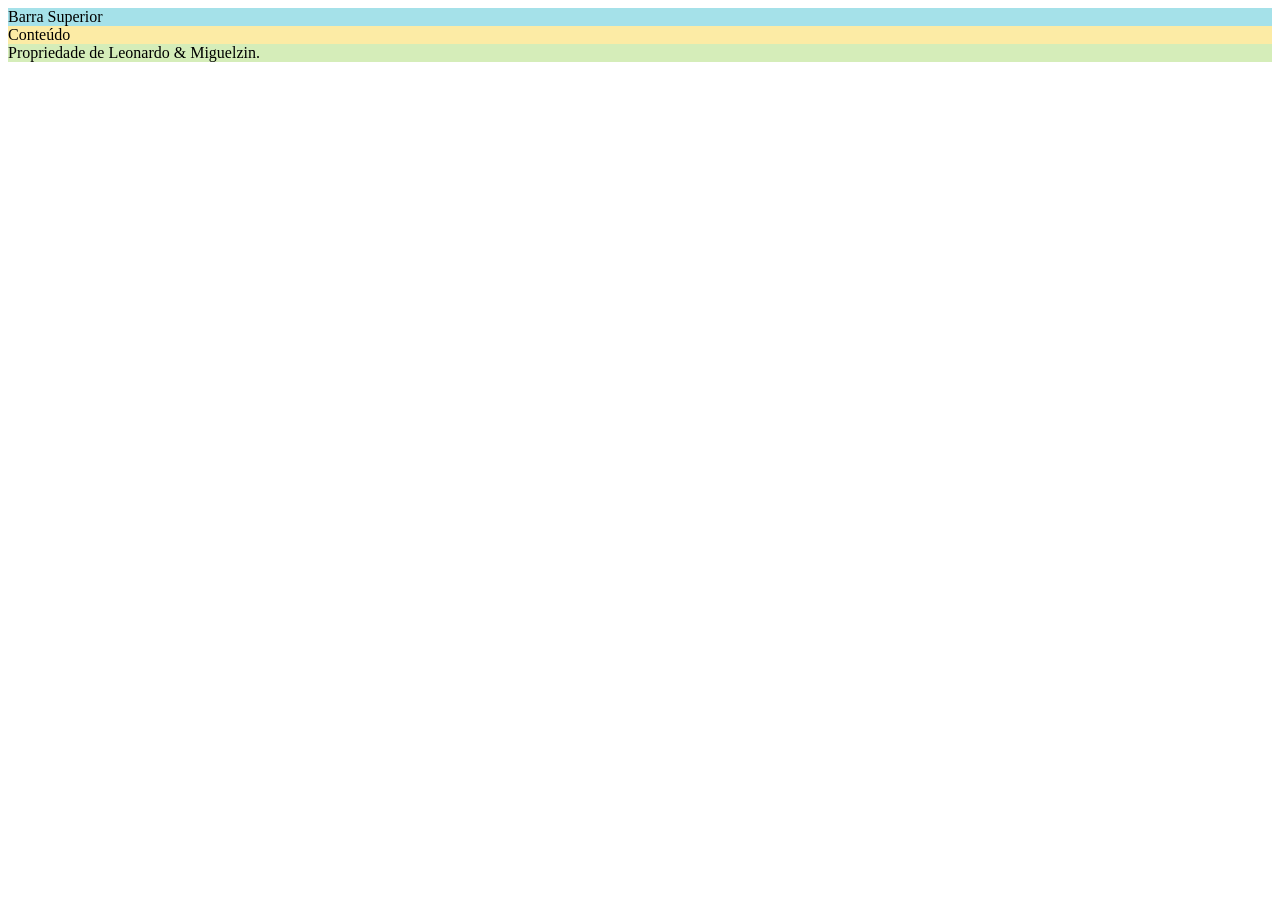
==== index.html @ 3d6a9280 "21/08" ====
<!DOCTYPE html>
<html lang="en">
<head>
    <meta charset="UTF-8">
    <meta http-equiv="X-UA-Compatible" content="IE=edge">
    <meta name="viewport" content="width=device-width, initial-scale=1.0">
    <title>Document</title>
    <script src=".script/script.js"></script>
    <link rel="stylesheet" href="./css/estilo.css">
</head>
<body onclick="alo_mundo()">
    <header class="barra_superior">
        Barra Superior
    </header>
    <section class="conteudo">
        Conteúdo
    </section>
    <footer class="rodape">
        Propriedade de Leonardo & Miguelzin.
    </footer>
</body>
</html>
---- css/estilo.css ----
.barra_superior {
    background-color: #a5e1e9;
}

.conteudo {
    background-color: #fceba5;
}

.rodape {
    background-color: #d5edb9;
}
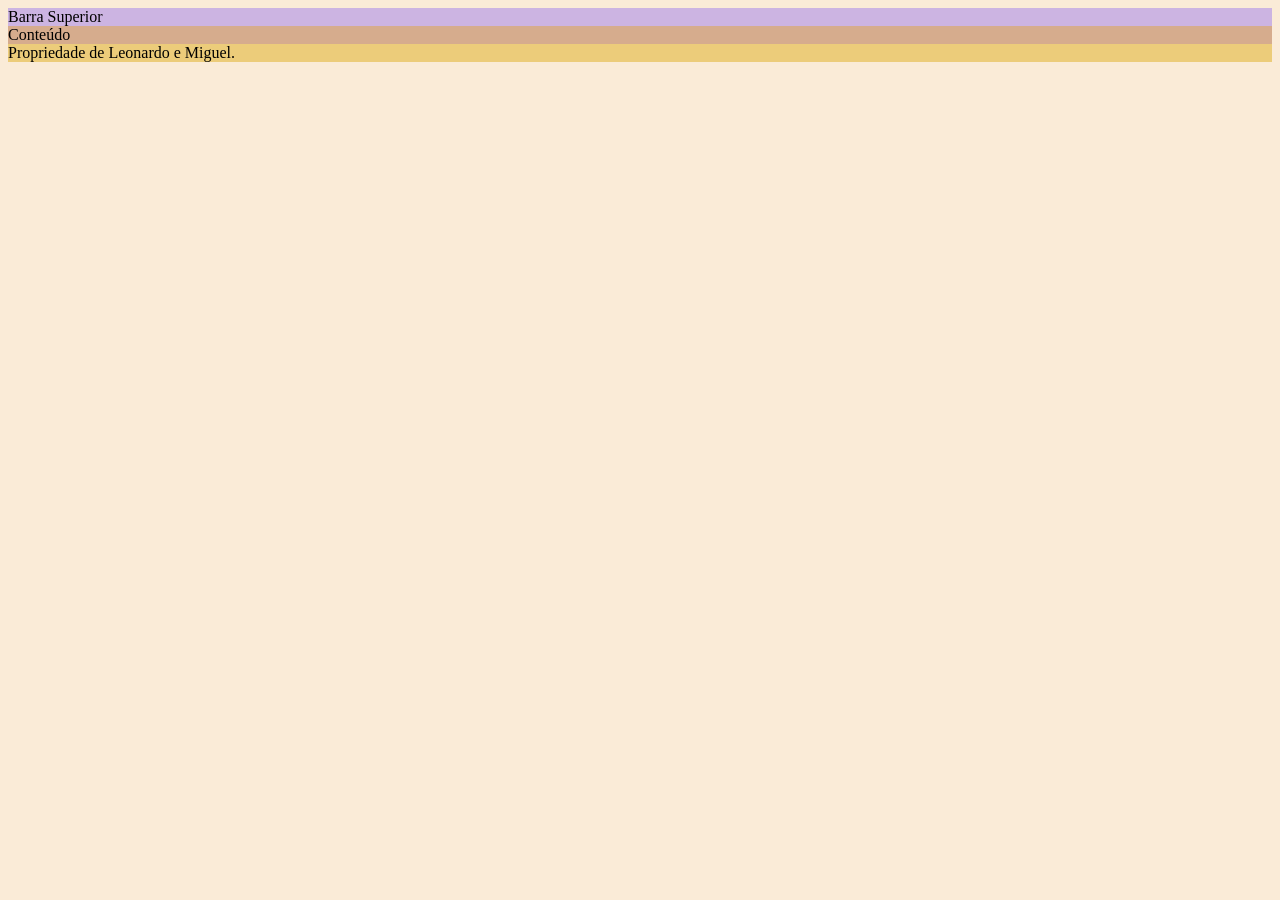
==== commit b2eef9c0: "18/09" ====
--- a/index.html
+++ b/index.html
@@ -5,18 +5,18 @@
     <meta http-equiv="X-UA-Compatible" content="IE=edge">
     <meta name="viewport" content="width=device-width, initial-scale=1.0">
     <title>Document</title>
-    <script src=".script/script.js"></script>
+    <script src="./script/script.js"></script>
     <link rel="stylesheet" href="./css/estilo.css">
 </head>
 <body onclick="alo_mundo()">
     <header class="barra_superior">
-        Barra Superior
+            Barra Superior
     </header>
     <section class="conteudo">
-        Conteúdo
+            Conteúdo
     </section>
     <footer class="rodape">
-        Propriedade de Leonardo & Miguelzin.
+            Propriedade de Leonardo e Miguel.
     </footer>
 </body>
 </html>
--- a/css/estilo.css
+++ b/css/estilo.css
@@ -1,11 +1,13 @@
+@import url(./calculadora_simples.css);
+
 .barra_superior {
-    background-color: #a5e1e9;
+    background-color: rgb(204, 180, 226);
 }
 
 .conteudo {
-    background-color: #fceba5;
+    background-color: rgb(214, 172, 141);
 }
 
 .rodape {
-    background-color: #d5edb9;
+    background-color: rgb(236, 204, 122);
 }
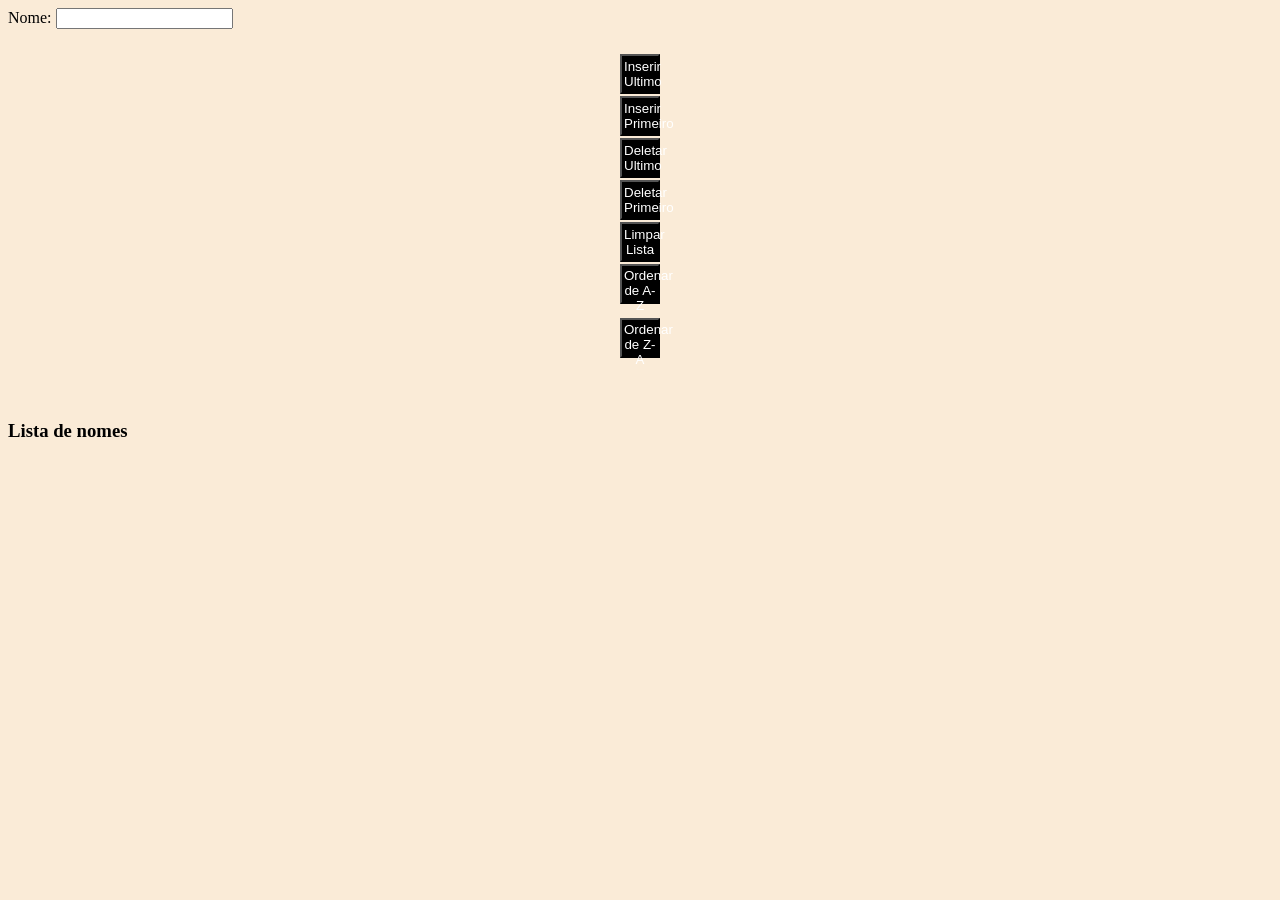
==== commit ab911555: "Add files via upload" ====
--- a/index.html
+++ b/index.html
@@ -2,21 +2,31 @@
 <html lang="en">
 <head>
     <meta charset="UTF-8">
-    <meta http-equiv="X-UA-Compatible" content="IE=edge">
     <meta name="viewport" content="width=device-width, initial-scale=1.0">
-    <title>Document</title>
-    <script src="./script/script.js"></script>
-    <link rel="stylesheet" href="./css/estilo.css">
+    <title>Avaliação</title>
+    <script src="script.js"></script>
+    <link rel="stylesheet" href="estilo.css">
 </head>
-<body onclick="alo_mundo()">
-    <header class="barra_superior">
-            Barra Superior
-    </header>
-    <section class="conteudo">
-            Conteúdo
-    </section>
-    <footer class="rodape">
-            Propriedade de Leonardo e Miguel.
-    </footer>
+<body onload="atualiza_lista()">
+    <div class="formulario">
+        <label for="nome">Nome: </label>
+        <input type="text" name="nome" id="nome">
+    </div><br>
+    <div class="btn">
+        <button onclick="inserir_ultimo()" class="butao">Inserir Ultimo</button><br>
+        <button onclick="inserir_primeiro()" class="butao">Inserir Primeiro</button><br>
+        <button onclick="deletar_ultimo()" class="butao">Deletar Ultimo</button><br>
+        <button onclick="deletar_primeiro()" class="butao">Deletar Primeiro</button><br>
+        <button onclick="limpar_lista()" class="butao">Limpar Lista</button><br>
+        <button onclick="AZ()" class="butao">Ordenar de A-Z</button><br>
+        <button onclick="ZA()" class="butao">Ordenar de Z-A</button><br>
+
+        <br>
+        <span id="error"></span>
+    </div>
+    <div class="minha_lista">
+        <h3>Lista de nomes</h3>
+        <span id="lista"></span>
+    </div>
 </body>
 </html>
--- a/estilo.css
+++ b/estilo.css
@@ -0,0 +1,13 @@
+@import url(./calculadora_simples.css);
+
+.barra_superior {
+    background-color: rgb(204, 180, 226);
+}
+
+.conteudo {
+    background-color: rgb(214, 172, 141);
+}
+
+.rodape {
+    background-color: rgb(236, 204, 122);
+}
